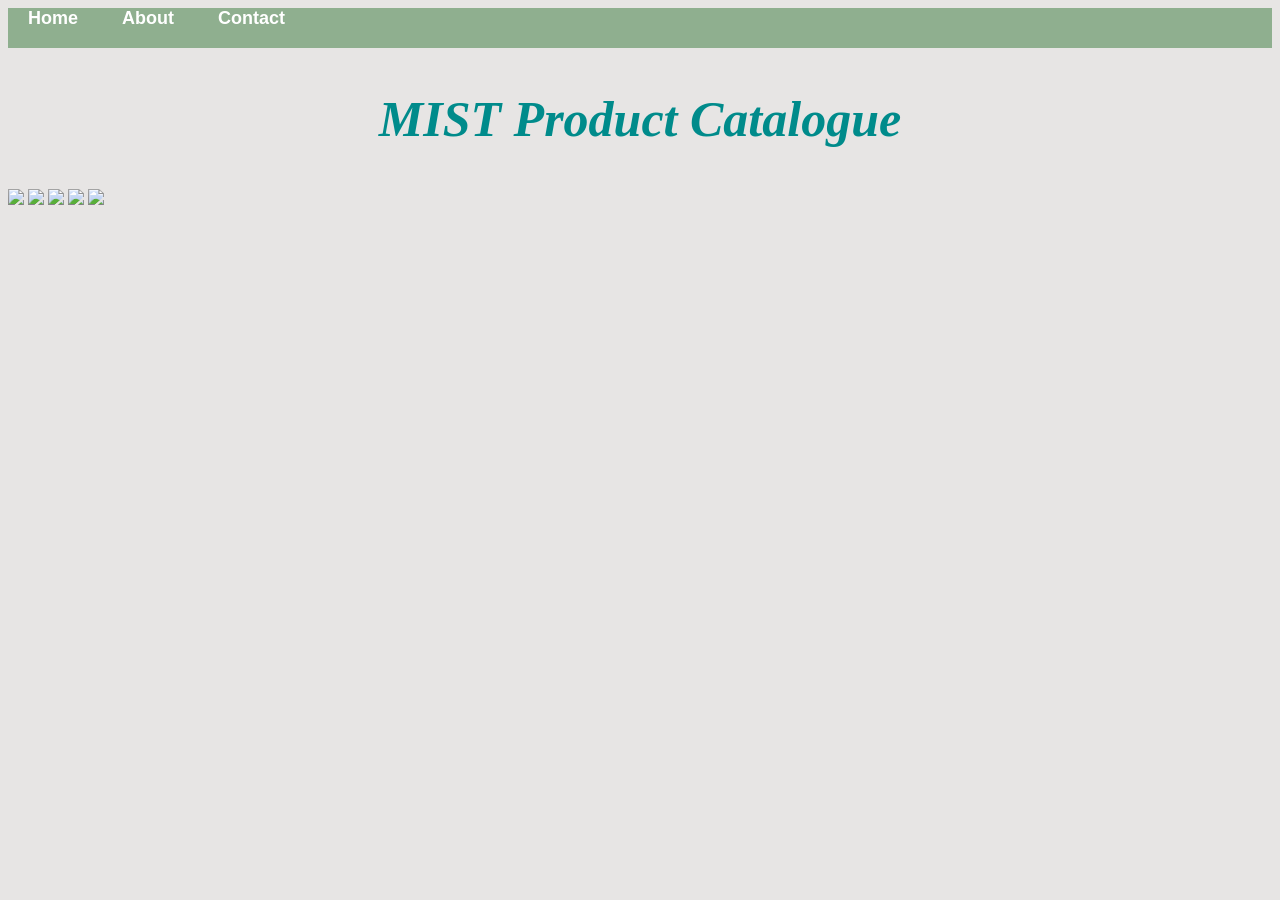
==== index.html @ 5980a202 "Add files via upload" ====
<!DOCTYPE html>
<html 
    <head>
        <link rel="stylesheet" href="style.css"
    </head>
    <body>
        <div id="menu">
            <a href="index.html">Home</a>
            <a href="about.html">About</a>
            <a href="contact.html">Contact</a>
        </div>
            <h2>MIST Product Catalogue</h2>
        <div class="gallery-1">
            <a href="product-1.html"><img src="images/image1%20(1).jpg" /></a>
            <a href="product-2.html"><img src="images/image2.jpg" /></a>
            <a href="product-3.html"><img src="images/image3.jpg"/></a>
            <a href="product-4.html"><img src="images/image4%20(1).jpg" /></a>
            <a href="product-5.html"><img src="images/image5%20%20(1).jpg"/></a>
        </div>
    </body>
</html>
---- style.css ----
.gallery img{
    width: 30%;
}

.gallery-1 img{
    width: 60%;
}

h2{
    font-family: impact, fantasy;
    text-align: center;
    font-size: 50px;
    font-style: italic;
    color: darkcyan
}

h4{
    font-family: impacy, fantasy;
    font-size: 30px;
    font-style: italic;
    color:darkcyan
        
}
p{
    font-family: Helvetica, sans-serif;
}

#menu{
    width: 100%;
    height: 40px;
    background-color: #8faf8f
    
}

#menu a{
    color: #ffffff;
    font-family:Helvetica,sans-serif;
    font-size:18px;
    text-decoration:none;
    font-weight:800;
    
    padding-left: 20px;
    padding-right: 20px;
}

#menu a:hover{
    color: lightblue;
}

body{
    background-color: #e7e5e4
}

button{
    background-color: skyblue;
    padding: 15px 40px;
    font-size: 18px;
    border-radius: 8px
}

button:hover{
    background-color: dodgerblue;
}
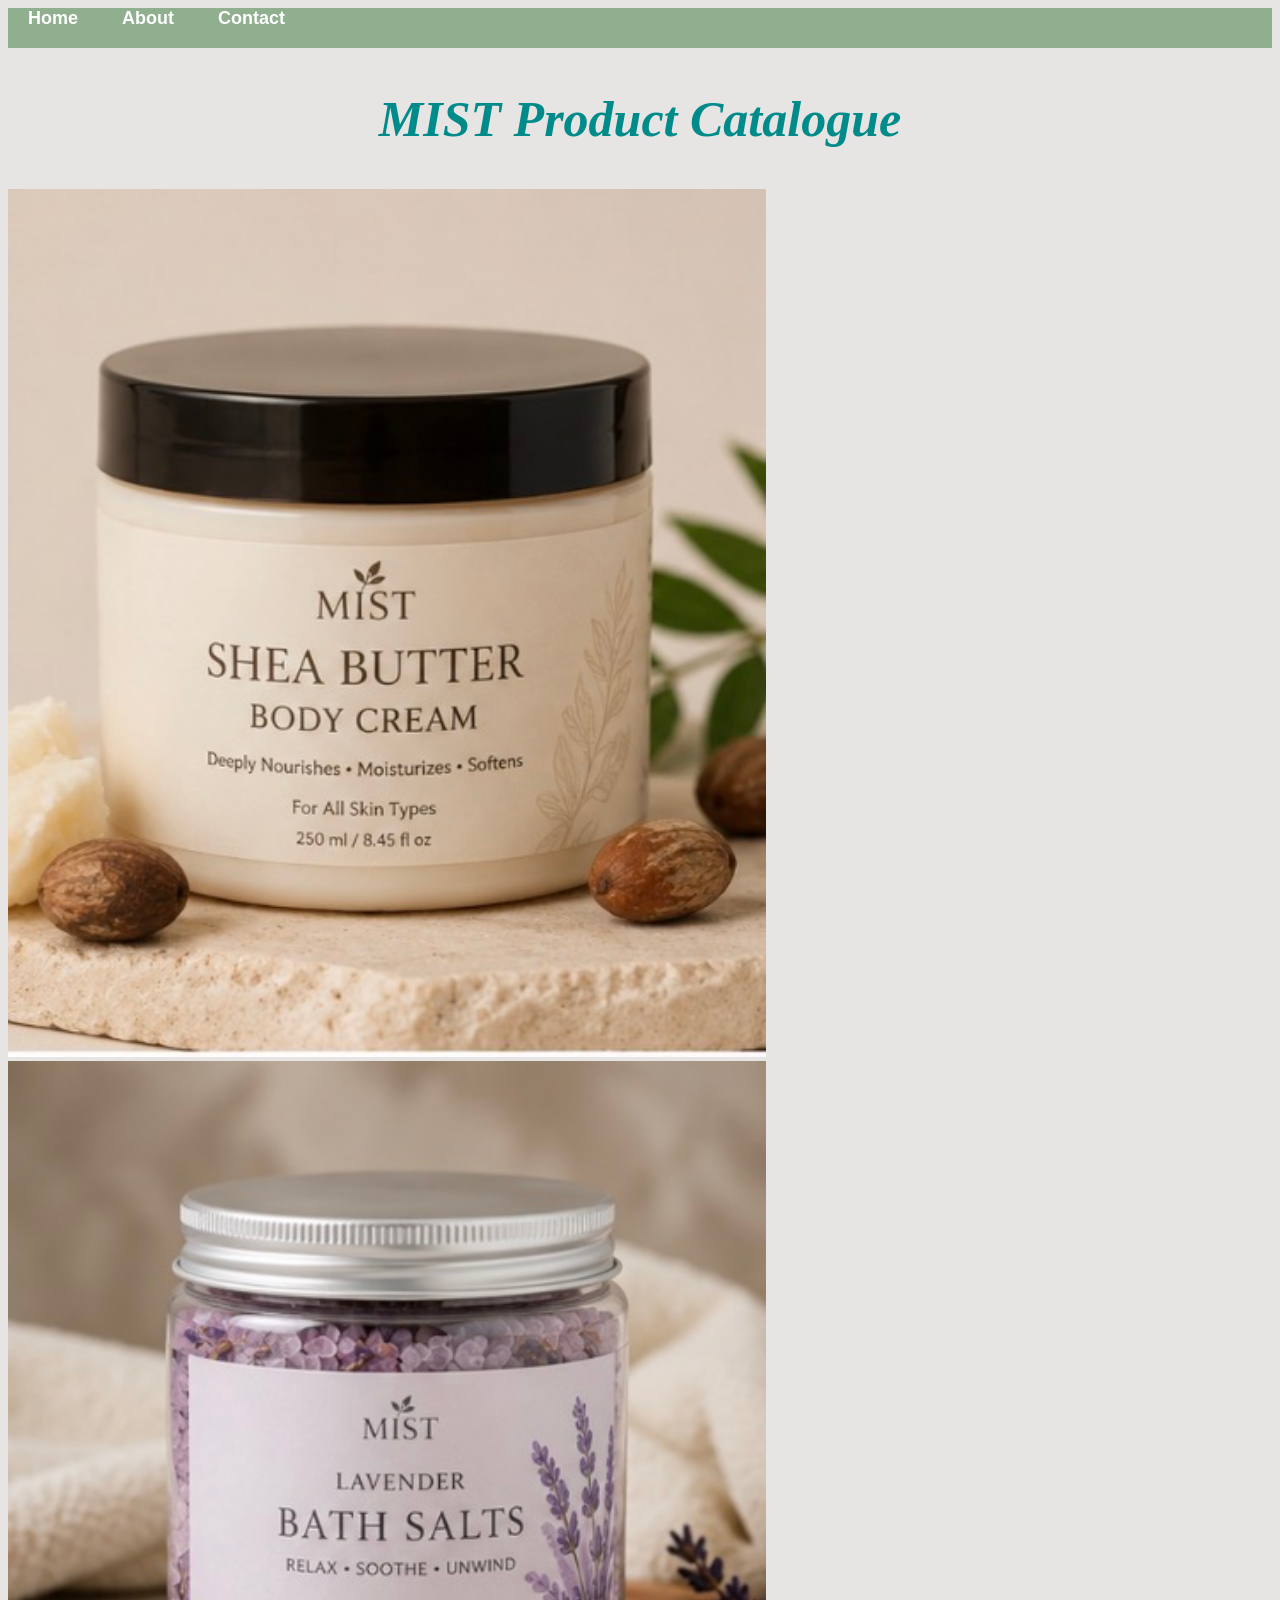
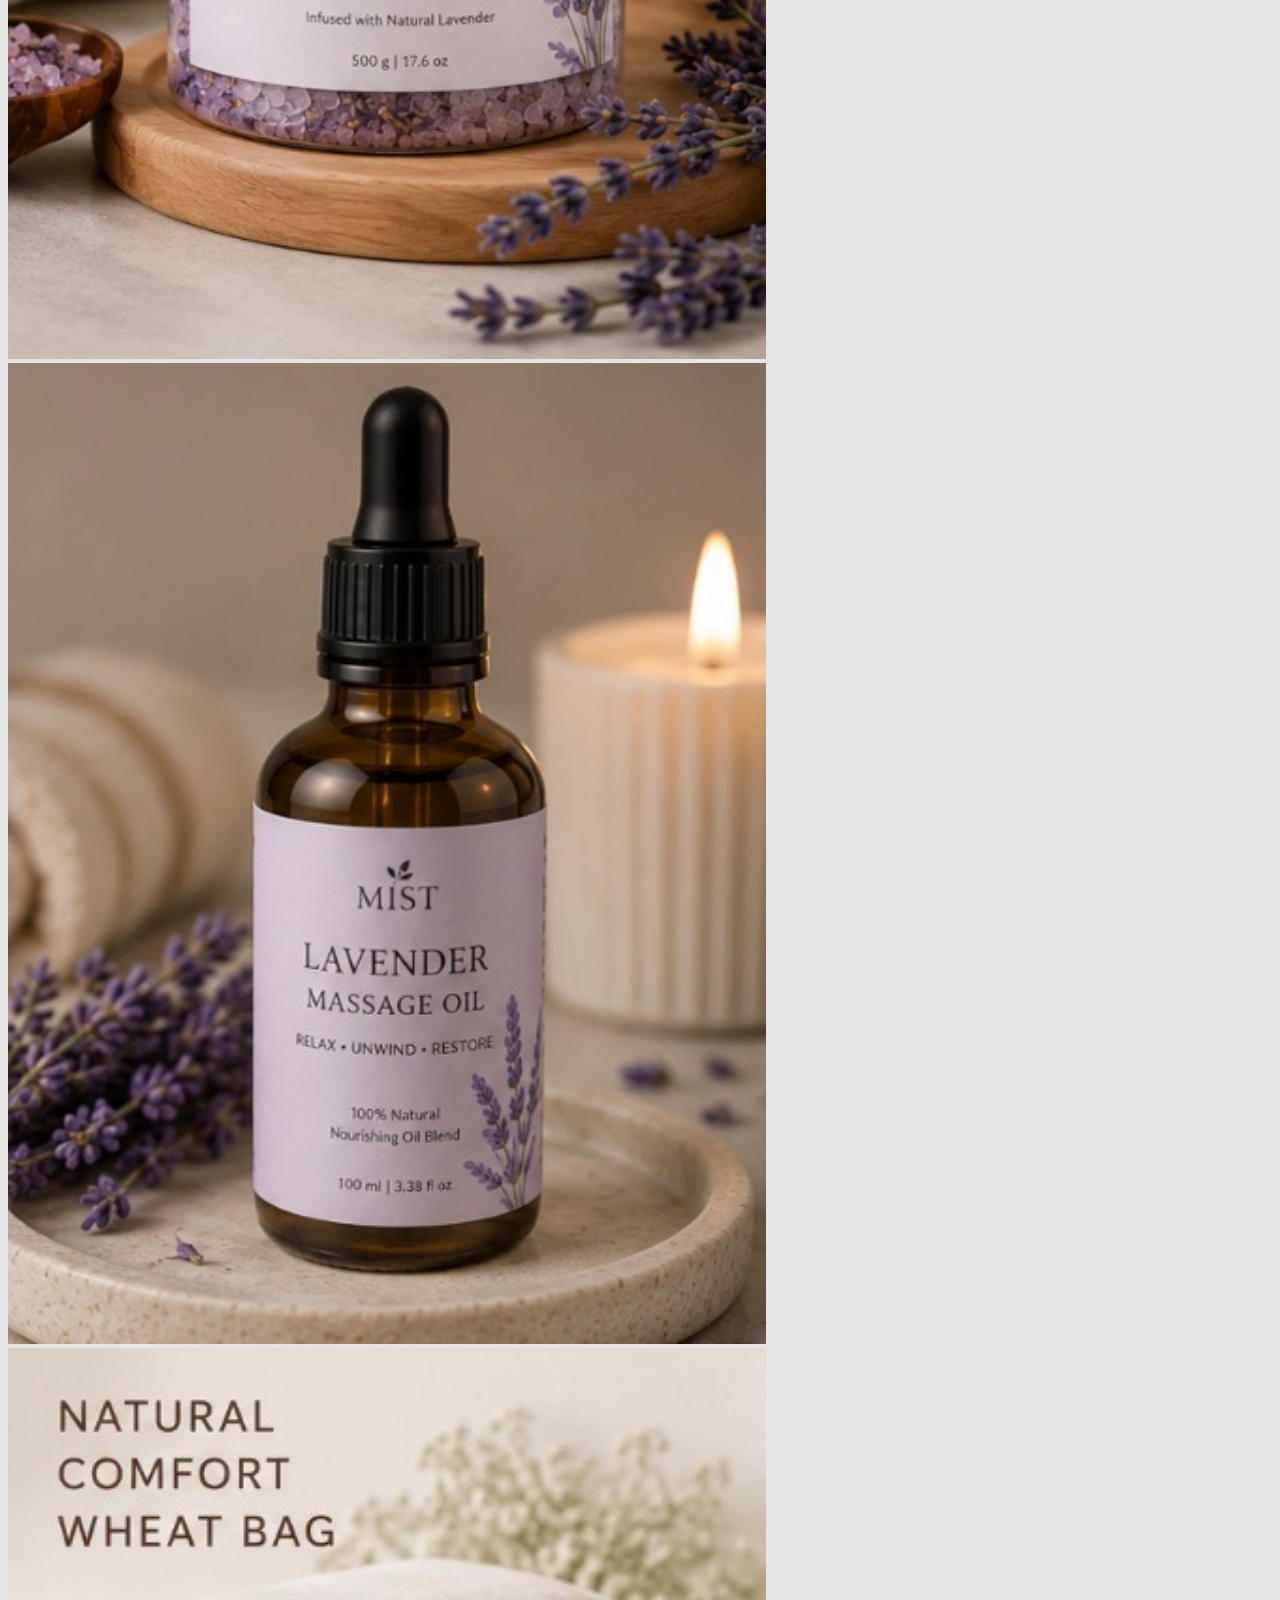
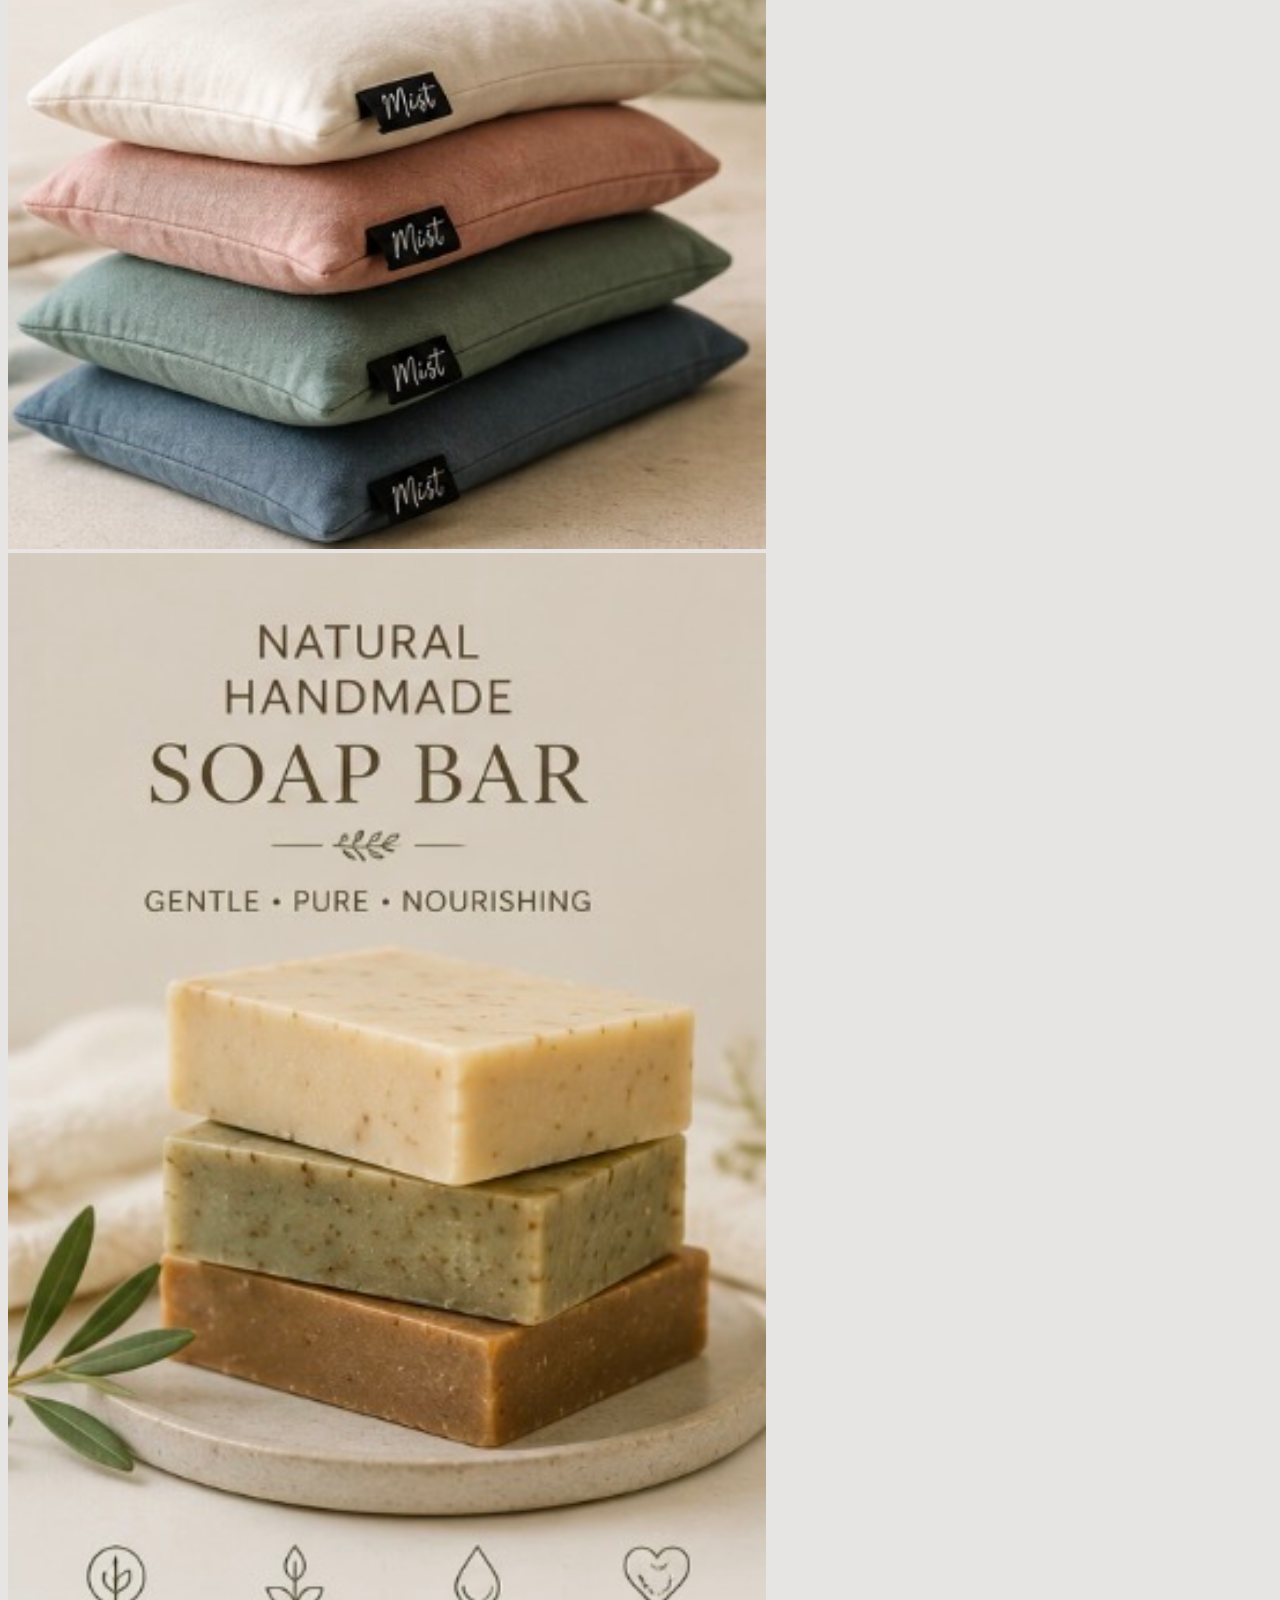
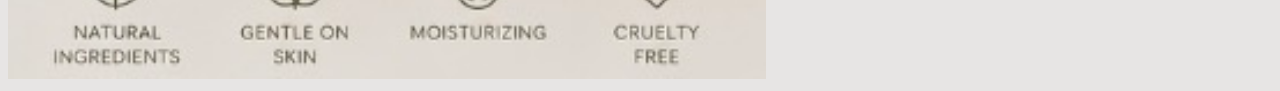
==== commit d4772008: "Enhance index.html with alt attributes for images Added alt attributes to images for accessibility." ====
--- a/index.html
+++ b/index.html
@@ -11,11 +11,11 @@
         </div>
             <h2>MIST Product Catalogue</h2>
         <div class="gallery-1">
-            <a href="product-1.html"><img src="images/image1%20(1).jpg" /></a>
-            <a href="product-2.html"><img src="images/image2.jpg" /></a>
-            <a href="product-3.html"><img src="images/image3.jpg"/></a>
-            <a href="product-4.html"><img src="images/image4%20(1).jpg" /></a>
-            <a href="product-5.html"><img src="images/image5%20%20(1).jpg"/></a>
+            <a href="product-1.html"><img src="image1%20(1).jpg" alt="product" > </a>
+            <a href="product-2.html"><img src="image2.jpg" alt="product" > </a>
+            <a href="product-3.html"><img src="image3.jpg" alt="product" > </a>
+            <a href="product-4.html"><img src="image4%20(1).jpg" alt="product" > </a>
+            <a href="product-5.html"><img src="image5%20%20(1).jpg" alt="product" > </a>
         </div>
     </body>
 </html>
